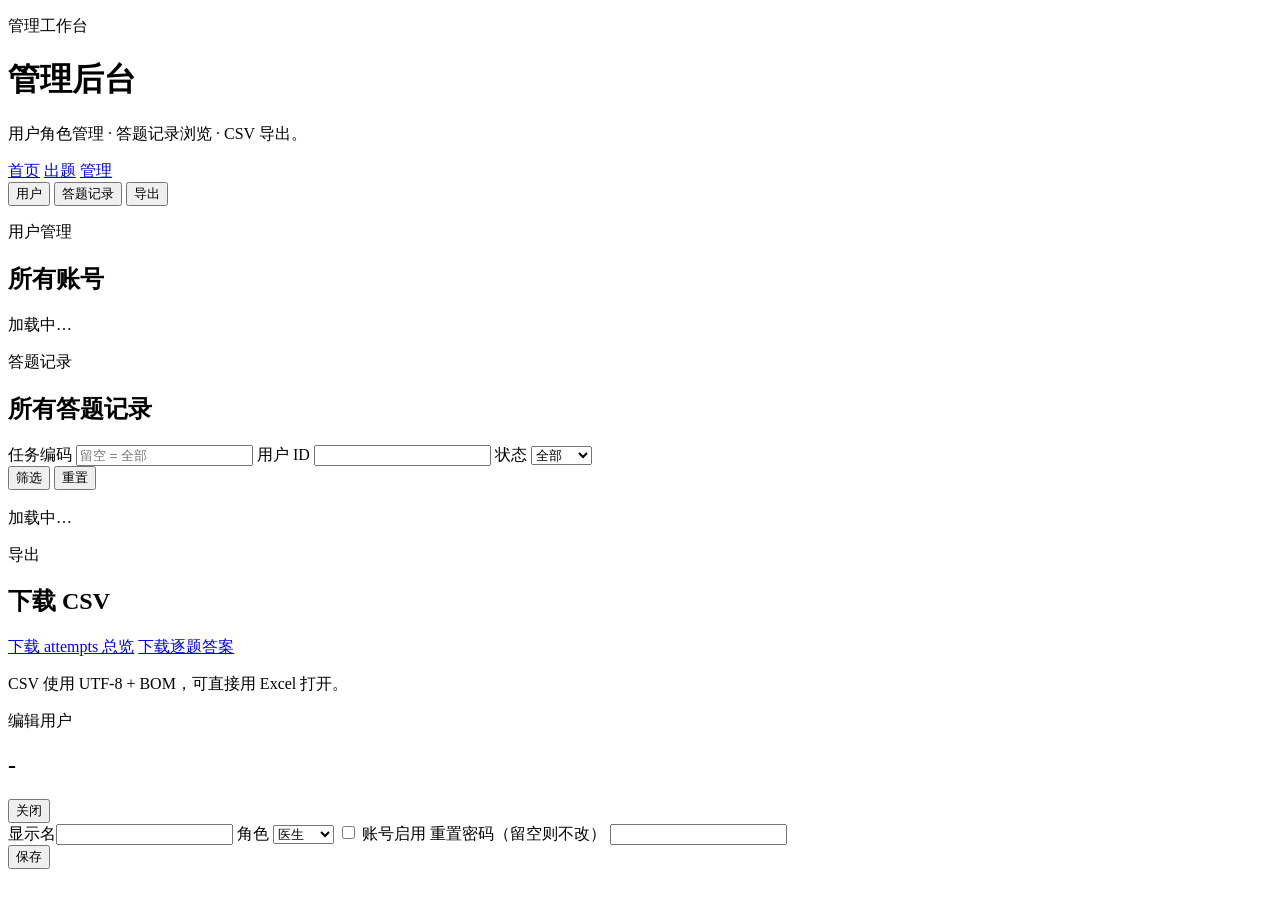
==== web/admin.html @ a0b5796a "init: thyroid quiz platform" ====
<!doctype html>
<html lang="zh-CN">
<head>
  <meta charset="utf-8">
  <meta name="viewport" content="width=device-width, initial-scale=1">
  <title>管理后台 · 甲状腺答题</title>
  <link rel="stylesheet" href="/static/styles.css">
</head>
<body>
  <div class="page-backdrop"></div>

  <header class="site-header">
    <div class="brand-lockup">
      <p class="eyebrow">管理工作台</p>
      <h1>管理后台</h1>
      <p class="brand-copy">用户角色管理 · 答题记录浏览 · CSV 导出。</p>
    </div>
    <nav class="header-links">
      <a href="/" class="nav-link">首页</a>
      <a href="/author" class="nav-link">出题</a>
      <a href="/admin" class="nav-link active">管理</a>
    </nav>
  </header>

  <main class="page-shell">
    <nav class="tabs">
      <button class="tab active" data-tab="users">用户</button>
      <button class="tab" data-tab="attempts">答题记录</button>
      <button class="tab" data-tab="exports">导出</button>
    </nav>

    <section class="panel tab-pane" data-pane="users">
      <div class="panel-head">
        <div><p class="eyebrow">用户管理</p><h2>所有账号</h2></div>
      </div>
      <div id="users-root"><p class="brand-copy">加载中…</p></div>
    </section>

    <section class="panel tab-pane hidden" data-pane="attempts">
      <div class="panel-head">
        <div><p class="eyebrow">答题记录</p><h2>所有答题记录</h2></div>
      </div>
      <form class="filter-grid" id="attempt-filter">
        <label class="field">
          <span>任务编码</span>
          <input id="f-task" type="text" placeholder="留空 = 全部">
        </label>
        <label class="field">
          <span>用户 ID</span>
          <input id="f-user" type="number" min="1">
        </label>
        <label class="field">
          <span>状态</span>
          <select id="f-status">
            <option value="">全部</option>
            <option value="in_progress">进行中</option>
            <option value="submitted">已提交</option>
          </select>
        </label>
        <div class="actions">
          <button class="btn btn-primary">筛选</button>
          <button class="btn" type="button" id="reset-filter">重置</button>
        </div>
      </form>
      <div id="attempts-root" style="margin-top:18px"><p class="brand-copy">加载中…</p></div>
    </section>

    <section class="panel tab-pane hidden" data-pane="exports">
      <div class="panel-head">
        <div><p class="eyebrow">导出</p><h2>下载 CSV</h2></div>
      </div>
      <div class="actions">
        <a class="btn btn-primary" href="/api/admin/exports/attempts.csv" download>下载 attempts 总览</a>
        <a class="btn" href="/api/admin/exports/answers.csv" download>下载逐题答案</a>
      </div>
      <p class="brand-copy">CSV 使用 UTF-8 + BOM，可直接用 Excel 打开。</p>
    </section>
  </main>

  <div class="modal hidden" id="user-modal">
    <div class="modal-card panel">
      <div class="panel-head">
        <div><p class="eyebrow">编辑用户</p><h2 id="modal-title">-</h2></div>
        <button class="btn" id="modal-close">关闭</button>
      </div>
      <form class="form-grid two-col" id="user-form">
        <input type="hidden" id="m-id">
        <label class="field"><span>显示名</span><input type="text" id="m-display"></label>
        <label class="field">
          <span>角色</span>
          <select id="m-role">
            <option value="doctor">医生</option>
            <option value="author">出题人</option>
            <option value="admin">管理员</option>
          </select>
        </label>
        <label class="field check-field">
          <input type="checkbox" id="m-active">
          <span>账号启用</span>
        </label>
        <label class="field">
          <span>重置密码（留空则不改）</span>
          <input type="password" id="m-password" minlength="6">
        </label>
        <div class="actions field-wide">
          <button class="btn btn-primary">保存</button>
        </div>
        <p class="feedback" id="modal-feedback"></p>
      </form>
    </div>
  </div>

  <script type="module" src="/static/js/admin.js"></script>
</body>
</html>
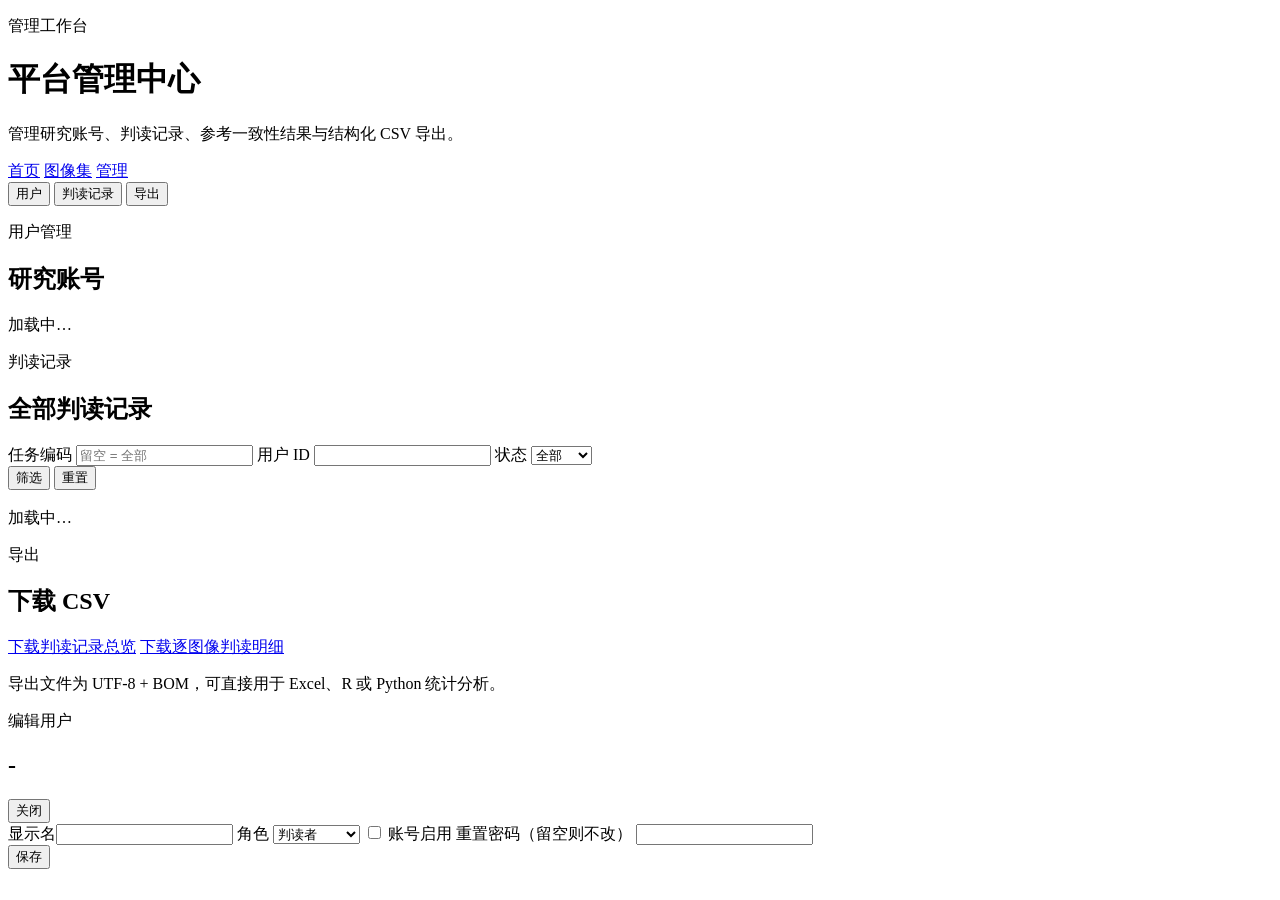
==== commit 60313b22: "feat: rebrand as ThyroPADA and support batched uploads" ====
--- a/web/admin.html
+++ b/web/admin.html
@@ -3,7 +3,7 @@
 <head>
   <meta charset="utf-8">
   <meta name="viewport" content="width=device-width, initial-scale=1">
-  <title>管理后台 · 甲状腺答题</title>
+  <title>平台管理中心 · ThyroPADA</title>
   <link rel="stylesheet" href="/static/styles.css">
 </head>
 <body>
@@ -12,12 +12,12 @@
   <header class="site-header">
     <div class="brand-lockup">
       <p class="eyebrow">管理工作台</p>
-      <h1>管理后台</h1>
-      <p class="brand-copy">用户角色管理 · 答题记录浏览 · CSV 导出。</p>
+      <h1>平台管理中心</h1>
+      <p class="brand-copy">管理研究账号、判读记录、参考一致性结果与结构化 CSV 导出。</p>
     </div>
     <nav class="header-links">
       <a href="/" class="nav-link">首页</a>
-      <a href="/author" class="nav-link">出题</a>
+      <a href="/author" class="nav-link">图像集</a>
       <a href="/admin" class="nav-link active">管理</a>
     </nav>
   </header>
@@ -25,20 +25,20 @@
   <main class="page-shell">
     <nav class="tabs">
       <button class="tab active" data-tab="users">用户</button>
-      <button class="tab" data-tab="attempts">答题记录</button>
+      <button class="tab" data-tab="attempts">判读记录</button>
       <button class="tab" data-tab="exports">导出</button>
     </nav>
 
     <section class="panel tab-pane" data-pane="users">
       <div class="panel-head">
-        <div><p class="eyebrow">用户管理</p><h2>所有账号</h2></div>
+        <div><p class="eyebrow">用户管理</p><h2>研究账号</h2></div>
       </div>
       <div id="users-root"><p class="brand-copy">加载中…</p></div>
     </section>
 
     <section class="panel tab-pane hidden" data-pane="attempts">
       <div class="panel-head">
-        <div><p class="eyebrow">答题记录</p><h2>所有答题记录</h2></div>
+        <div><p class="eyebrow">判读记录</p><h2>全部判读记录</h2></div>
       </div>
       <form class="filter-grid" id="attempt-filter">
         <label class="field">
@@ -70,10 +70,10 @@
         <div><p class="eyebrow">导出</p><h2>下载 CSV</h2></div>
       </div>
       <div class="actions">
-        <a class="btn btn-primary" href="/api/admin/exports/attempts.csv" download>下载 attempts 总览</a>
-        <a class="btn" href="/api/admin/exports/answers.csv" download>下载逐题答案</a>
+        <a class="btn btn-primary" href="/api/admin/exports/attempts.csv" download>下载判读记录总览</a>
+        <a class="btn" href="/api/admin/exports/answers.csv" download>下载逐图像判读明细</a>
       </div>
-      <p class="brand-copy">CSV 使用 UTF-8 + BOM，可直接用 Excel 打开。</p>
+      <p class="brand-copy">导出文件为 UTF-8 + BOM，可直接用于 Excel、R 或 Python 统计分析。</p>
     </section>
   </main>
 
@@ -89,8 +89,8 @@
         <label class="field">
           <span>角色</span>
           <select id="m-role">
-            <option value="doctor">医生</option>
-            <option value="author">出题人</option>
+            <option value="doctor">判读者</option>
+            <option value="author">任务管理员</option>
             <option value="admin">管理员</option>
           </select>
         </label>
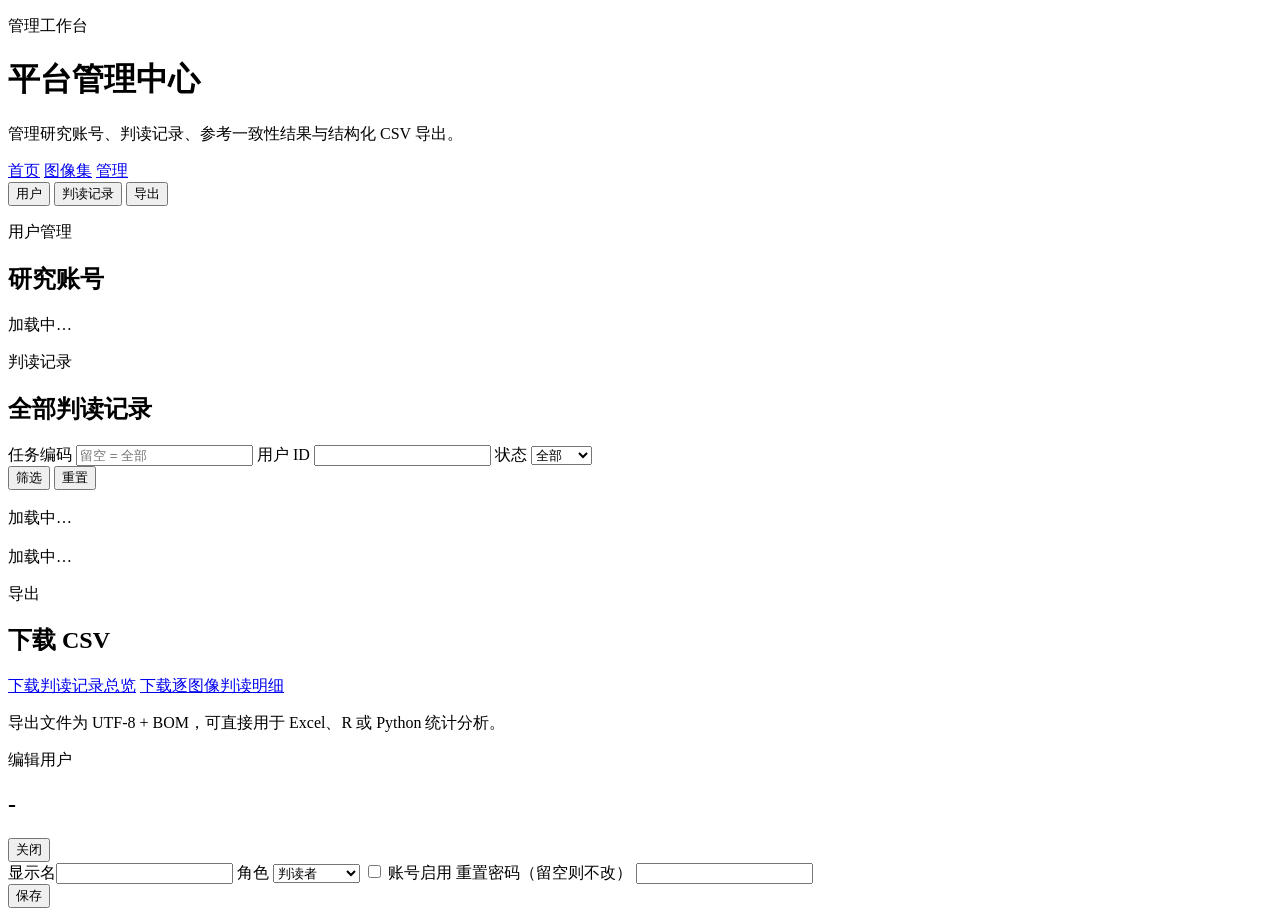
==== commit 00cf5848: "feat: expand admin performance metrics" ====
--- a/web/admin.html
+++ b/web/admin.html
@@ -62,6 +62,7 @@
           <button class="btn" type="button" id="reset-filter">重置</button>
         </div>
       </form>
+      <div id="attempts-summary-root" style="margin-top:18px"><p class="brand-copy">加载中…</p></div>
       <div id="attempts-root" style="margin-top:18px"><p class="brand-copy">加载中…</p></div>
     </section>
 
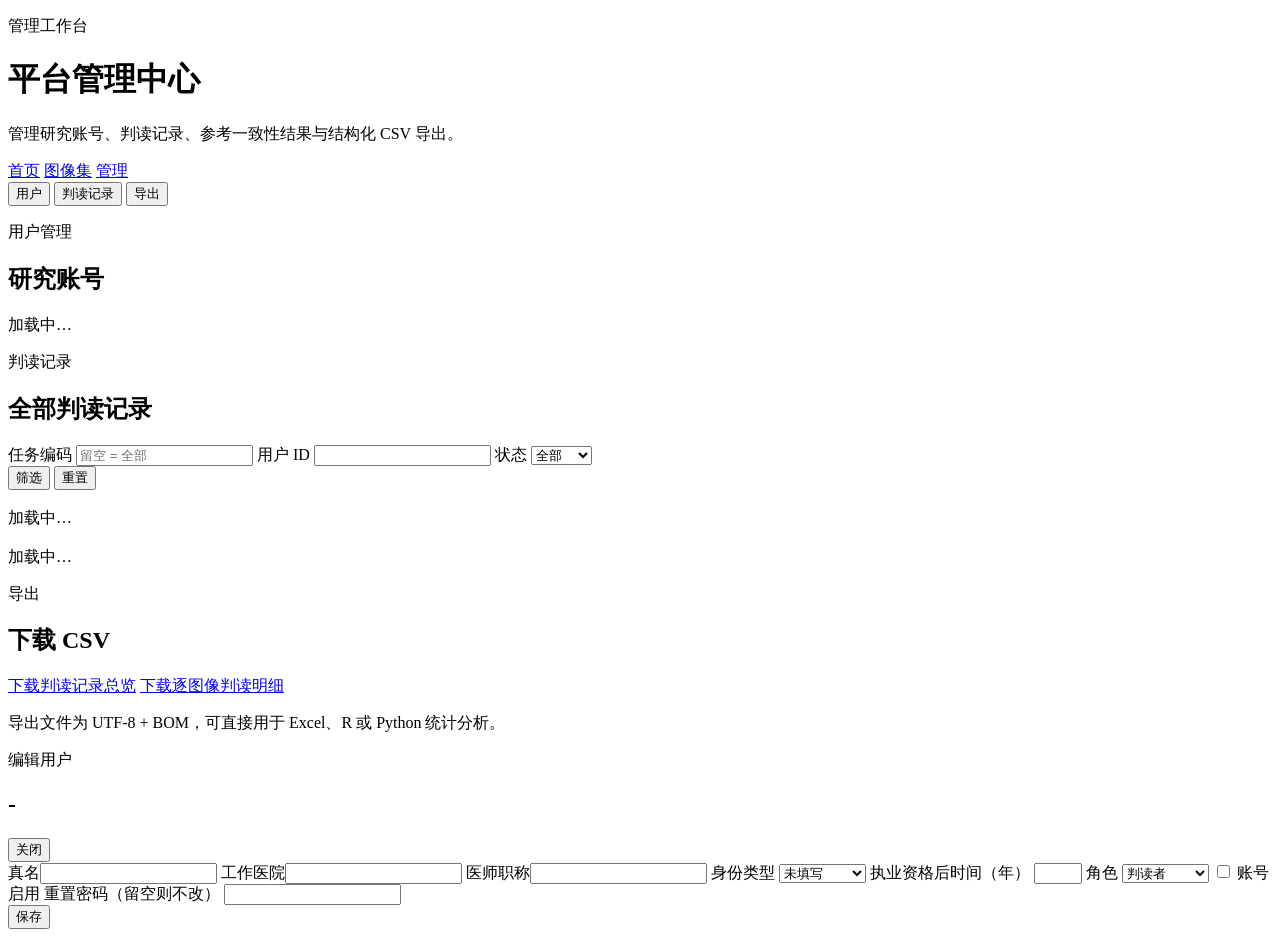
==== commit cff85442: "Add user profile fields and prompt legacy users to complete info. Collect real name, hospital, caree" ====
--- a/web/admin.html
+++ b/web/admin.html
@@ -86,7 +86,21 @@
       </div>
       <form class="form-grid two-col" id="user-form">
         <input type="hidden" id="m-id">
-        <label class="field"><span>显示名</span><input type="text" id="m-display"></label>
+        <label class="field"><span>真名</span><input type="text" id="m-display"></label>
+        <label class="field"><span>工作医院</span><input type="text" id="m-hospital"></label>
+        <label class="field"><span>医师职称</span><input type="text" id="m-title" maxlength="64"></label>
+        <label class="field">
+          <span>身份类型</span>
+          <select id="m-career">
+            <option value="">未填写</option>
+            <option value="graduate">研究生</option>
+            <option value="practitioner">已入职大夫</option>
+          </select>
+        </label>
+        <label class="field">
+          <span>执业资格后时间（年）</span>
+          <input type="number" id="m-license-years" min="0" max="80">
+        </label>
         <label class="field">
           <span>角色</span>
           <select id="m-role">
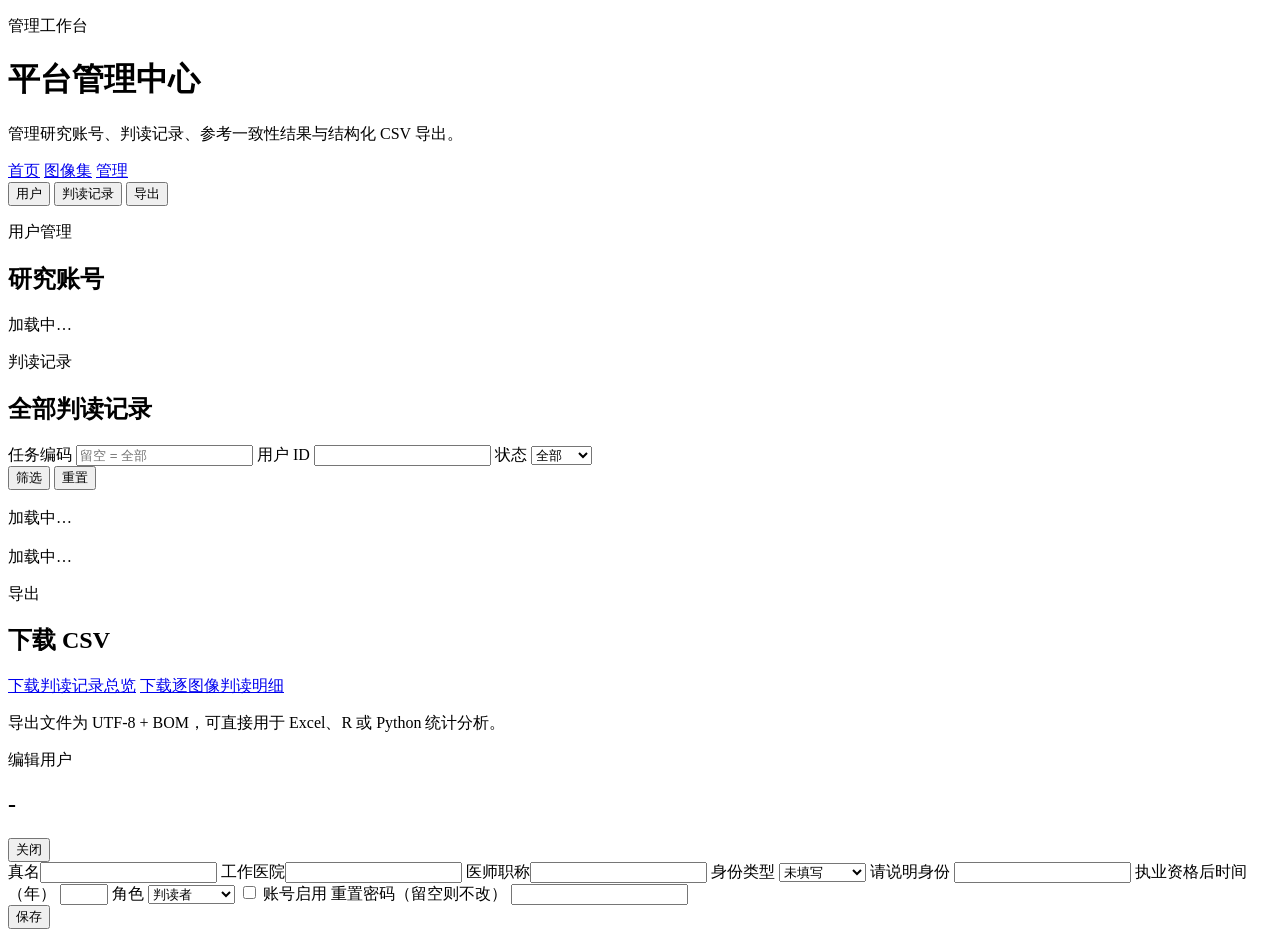
==== commit 2f409bc5: "Add other career stage with custom identity text. When users select 其他, they can describe their role" ====
--- a/web/admin.html
+++ b/web/admin.html
@@ -95,7 +95,12 @@
             <option value="">未填写</option>
             <option value="graduate">研究生</option>
             <option value="practitioner">已入职大夫</option>
+            <option value="other">其他</option>
           </select>
+        </label>
+        <label class="field hidden" id="m-career-other-wrap">
+          <span>请说明身份</span>
+          <input type="text" id="m-career-other" maxlength="128">
         </label>
         <label class="field">
           <span>执业资格后时间（年）</span>
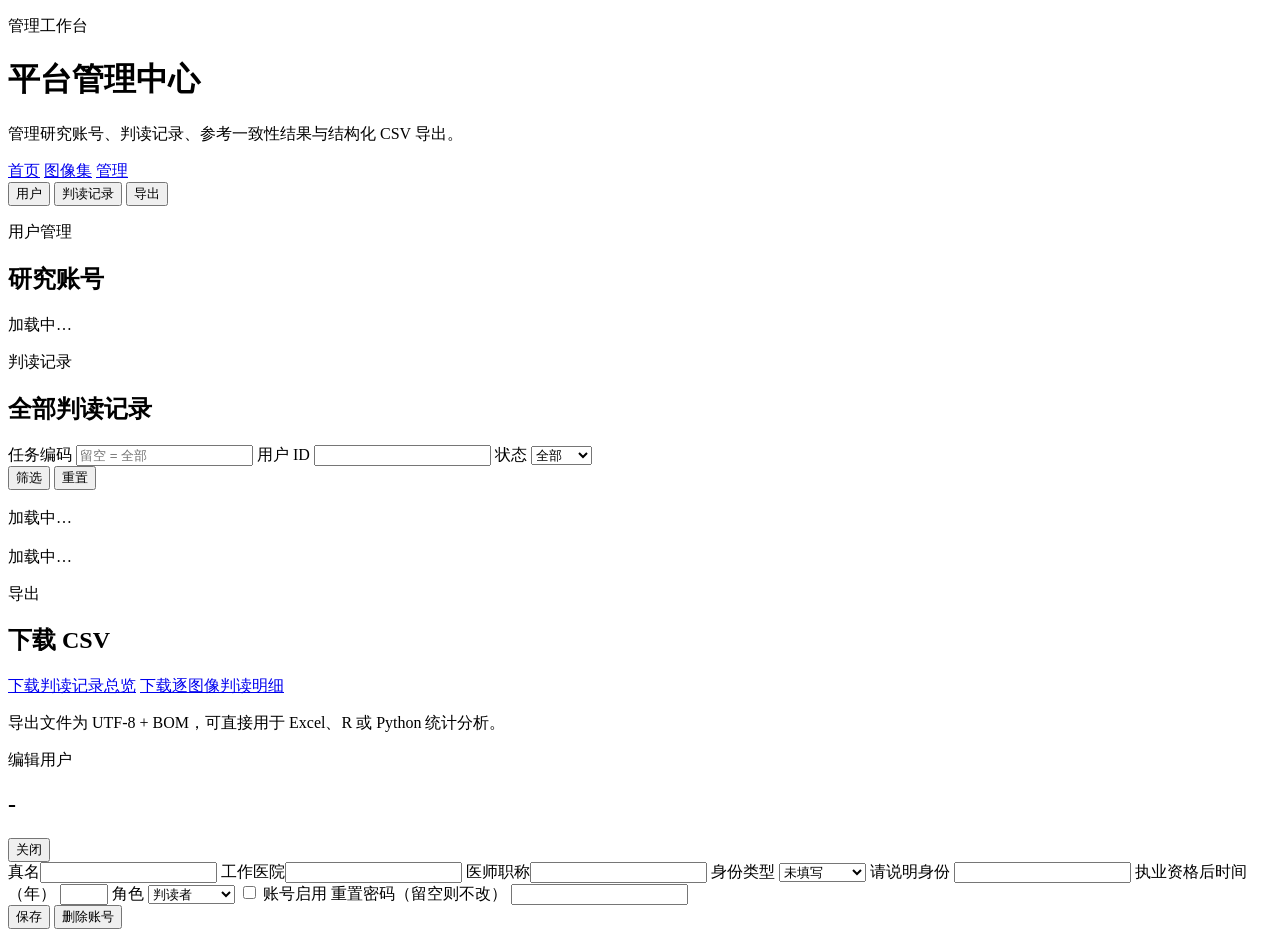
==== commit 0c7db33a: "feat(admin): add user delete endpoint and modal button Co-authored-by: Cursor <cursoragent@cursor.co" ====
--- a/web/admin.html
+++ b/web/admin.html
@@ -124,6 +124,7 @@
         </label>
         <div class="actions field-wide">
           <button class="btn btn-primary">保存</button>
+          <button class="btn btn-danger" type="button" id="m-delete">删除账号</button>
         </div>
         <p class="feedback" id="modal-feedback"></p>
       </form>
